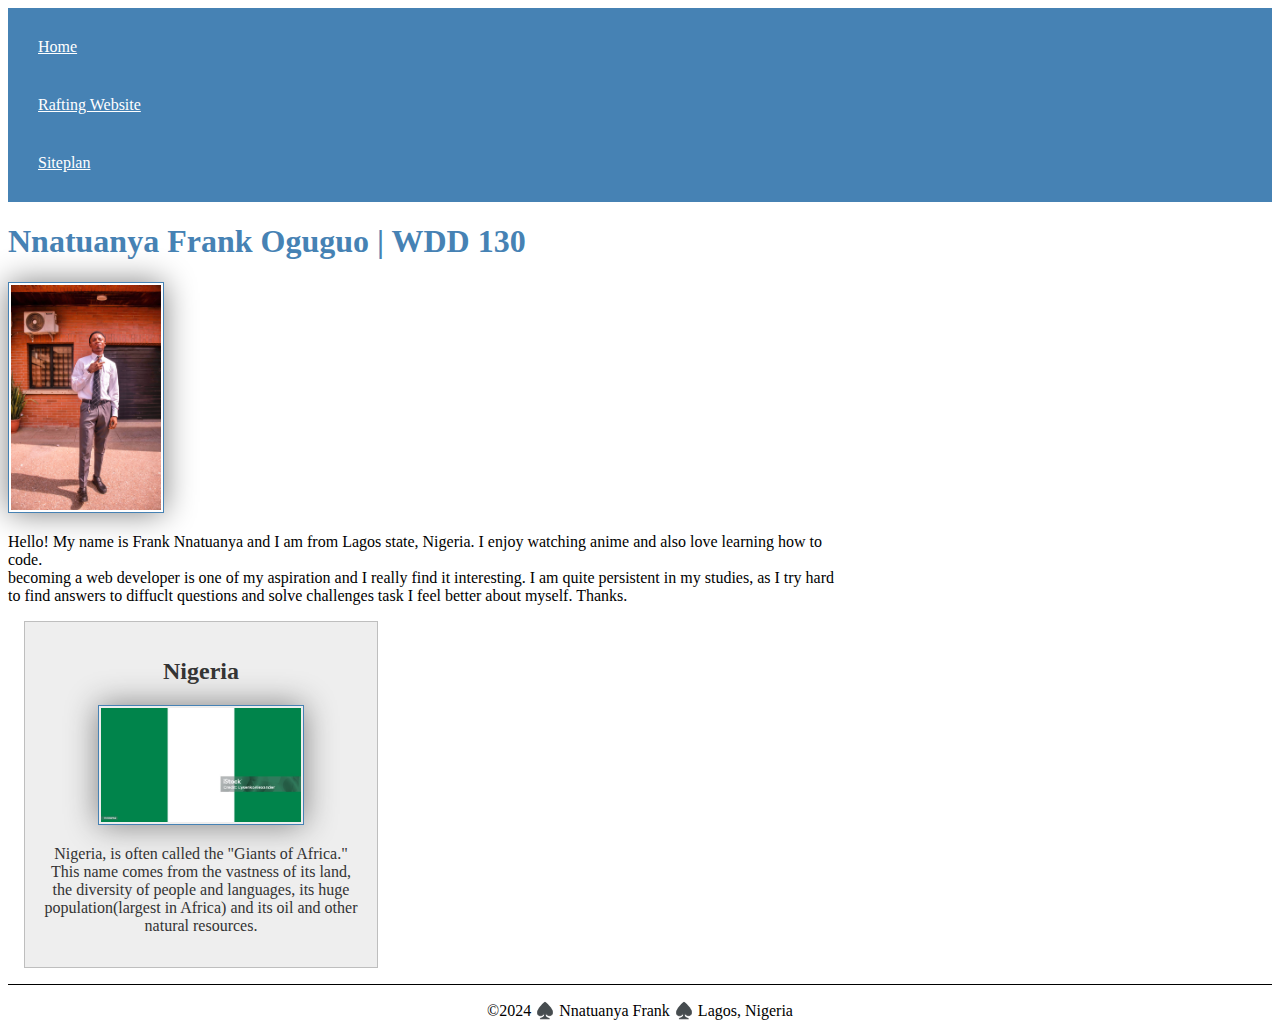
==== index.html @ 7ae845ec "rubric changes" ====
<!DOCTYPE html>
<html lang="en-US">
    <head>
        <meta charset="UTF-8" />
        <meta name="viewport" content="width=device-width,initial-scale=1.0"/>
        <meta http-equiv="X-UA-Compatible" content="IE=edge">
        <title>Nnatuanya Frank | WDD 130 </title>
        <meta name="description" content="Nnatuanya Frank | WDD 130 | Enchancing Home Page."/>
        <meta name="author" content="Nnatuanya Frank"/>
        <link rel="stylesheet" href="styles/styles.css"/>
    </head>
    <body>
        <header>
            <nav>
                <a href="#">Home</a>
                <a href="wwr/">Rafting Website</a>
                <a href="wwr/site-plan-rafting.html">Siteplan</a>
            </nav>
        </header>

        <main>
            <h1>Nnatuanya Frank Oguguo | WDD 130</h1>
            <img class="fit-picture" src="images/profile.jpeg" alt="Frank Nnatuanya" width="200"/>
            <p>Hello! My name is Frank Nnatuanya and I am from Lagos state, Nigeria. I enjoy watching anime and 
            also love learning how to code. <br> becoming a web developer is one of my aspiration and I really find it interesting.
            I am quite persistent in my studies, as I try hard to find answers to diffuclt questions and solve challenges task I feel better about myself. Thanks. 
            </p>
        </main>

        <aside>
            <h2>Nigeria</h2>
            <img src="images/nigeria-flag.jpg" alt="a picture of Green, White, Green"/>
            <p>Nigeria, is often called the "Giants of Africa." This name comes from the vastness of its land, the diversity of people and languages, its huge population(largest in Africa) and its oil and other natural resources.</p>
        </aside>

        <footer> 
            <p>&copy;2024 ♠️ Nnatuanya Frank ♠️ Lagos, Nigeria</p>
        </footer>
    </body>
</html>
---- styles/styles.css ----
nav {
    background-color: steelblue;
    padding:10px;
}

nav a {
    color: white;
    display:  block;
    padding: 20px;
}

h1 {
    color: steelblue;
}

img {
    width: 150px;
    height: auto;
    border: 1px solid steelblue;
    padding: 2px;
    box-shadow: 0 0 30px gray;
}

p {
    padding: 10px;
}

main {
    max-width: 840px;
}

aside { 
    width: 20rem;
    margin: 1rem;
    border: 1px solid rgba(0, 0, 0, 0.2);
    padding: 1rem;
    background-color: #eee;
    color: #333;
    text-align: center; 
}

aside img {
    width: 200px;
    height: auto;
}

p {
    padding:0;
}

footer {
margin-top: 15px;
border-top: 1px solid #000;
text-align: center;

}
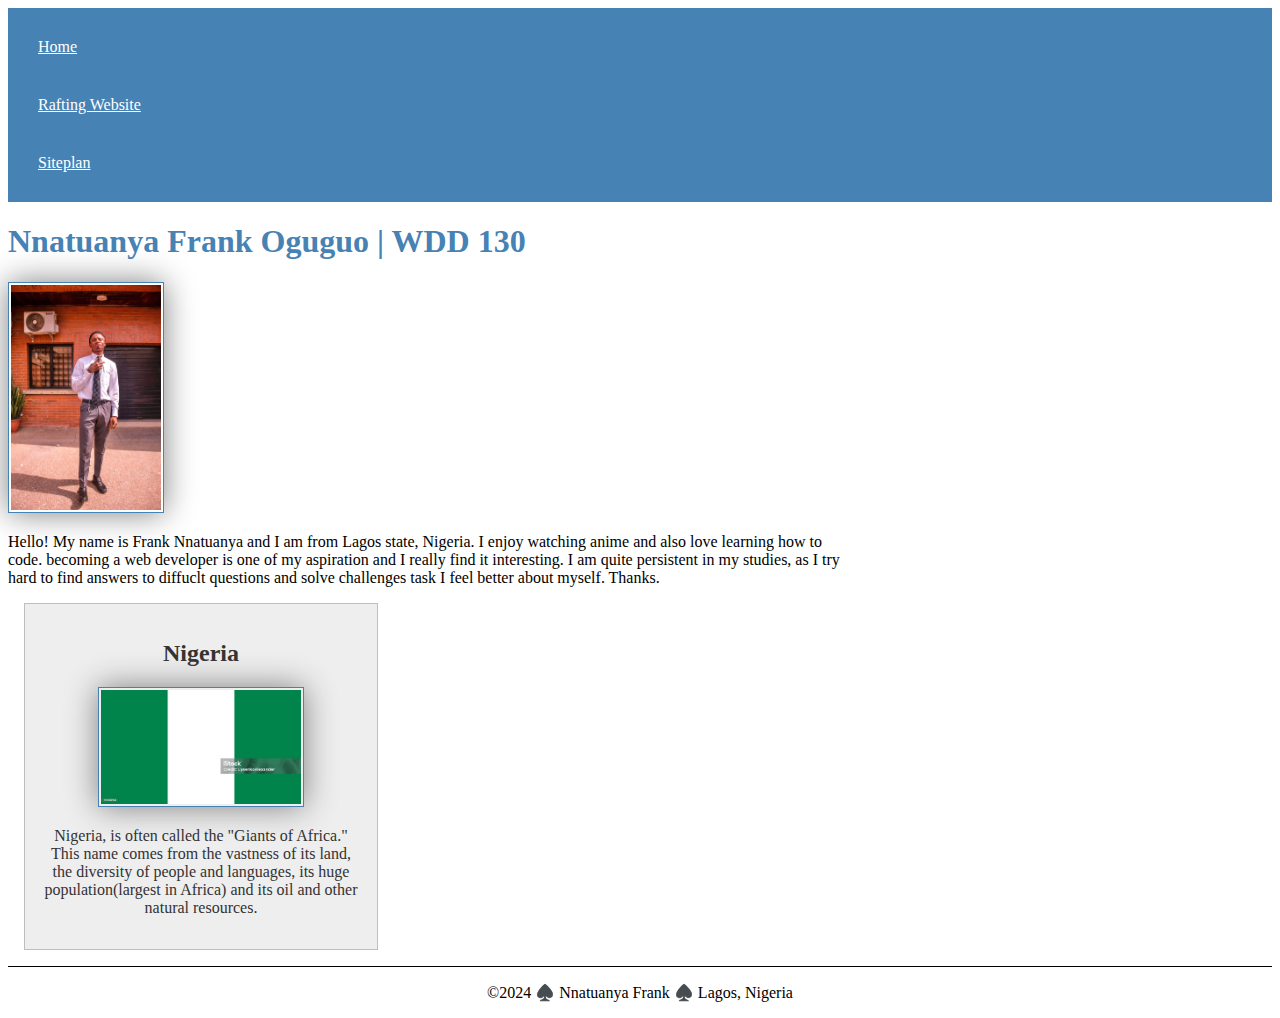
==== commit 5e3e9a0d: ",correct" ====
--- a/index.html
+++ b/index.html
@@ -22,7 +22,7 @@
             <h1>Nnatuanya Frank Oguguo | WDD 130</h1>
             <img class="fit-picture" src="images/profile.jpeg" alt="Frank Nnatuanya" width="200"/>
             <p>Hello! My name is Frank Nnatuanya and I am from Lagos state, Nigeria. I enjoy watching anime and 
-            also love learning how to code. <br> becoming a web developer is one of my aspiration and I really find it interesting.
+            also love learning how to code. becoming a web developer is one of my aspiration and I really find it interesting.
             I am quite persistent in my studies, as I try hard to find answers to diffuclt questions and solve challenges task I feel better about myself. Thanks. 
             </p>
         </main>
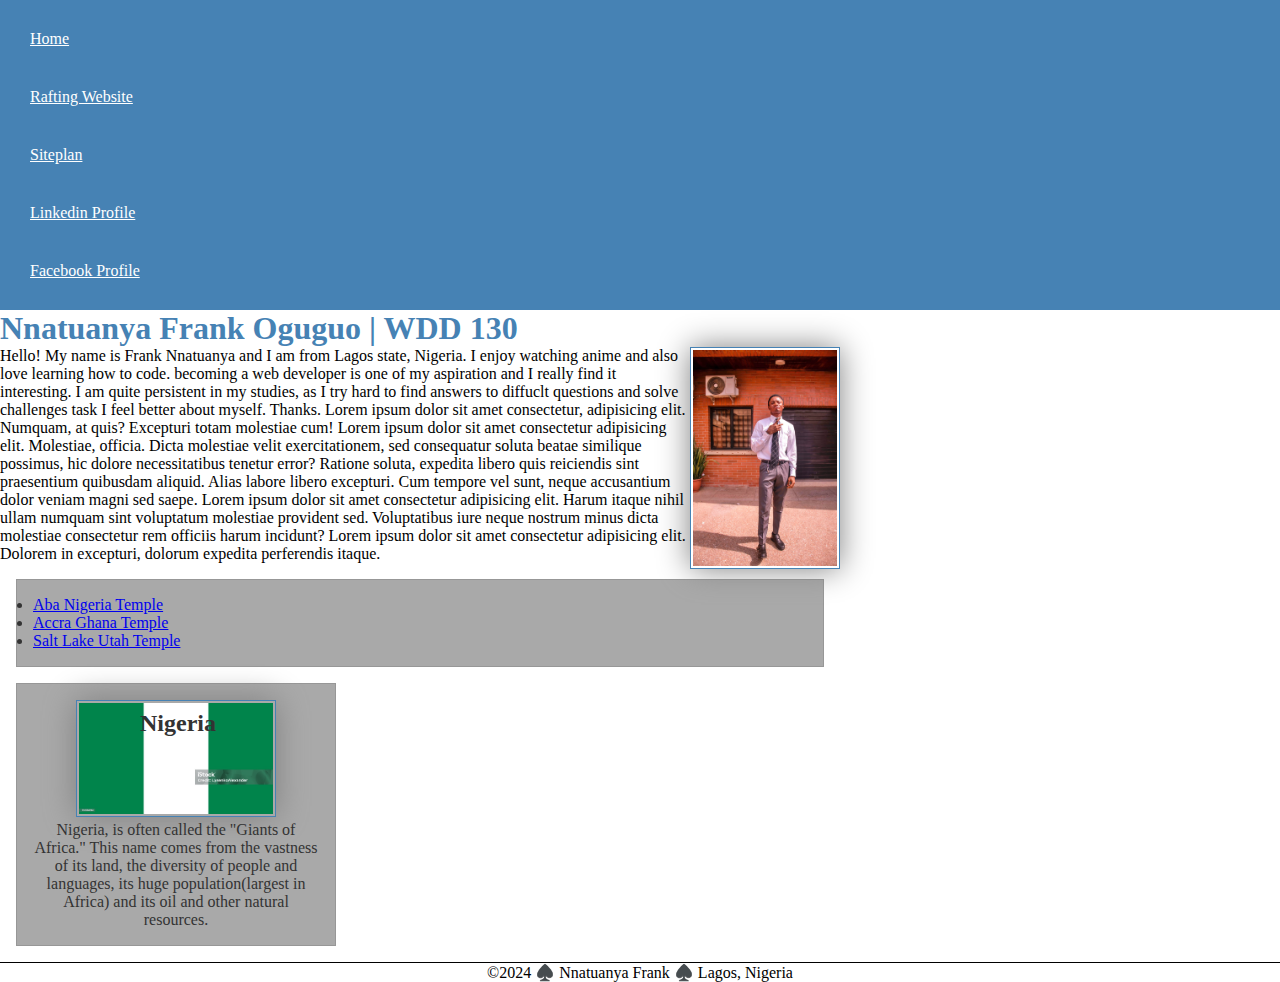
==== commit a24f5c59: "editing" ====
--- a/index.html
+++ b/index.html
@@ -15,6 +15,8 @@
                 <a href="#">Home</a>
                 <a href="wwr/">Rafting Website</a>
                 <a href="wwr/site-plan-rafting.html">Siteplan</a>
+                <a href="www.linkedin.com/in/frank-nnatuanya-7683461b7" target="_blank">Linkedin Profile</a>
+                <a href="https://www.facebook.com/stiles.michael?mibextid=ZbWKwL" target="_blank">Facebook Profile</a>
             </nav>
         </header>
 
@@ -24,10 +26,22 @@
             <p>Hello! My name is Frank Nnatuanya and I am from Lagos state, Nigeria. I enjoy watching anime and 
             also love learning how to code. becoming a web developer is one of my aspiration and I really find it interesting.
             I am quite persistent in my studies, as I try hard to find answers to diffuclt questions and solve challenges task I feel better about myself. Thanks. 
+            Lorem ipsum dolor sit amet consectetur, adipisicing elit. Numquam, at quis? Excepturi totam molestiae cum!
+            Lorem ipsum dolor sit amet consectetur adipisicing elit. Molestiae, officia. Dicta molestiae velit exercitationem, sed consequatur 
+            soluta beatae similique possimus, hic dolore necessitatibus tenetur error? Ratione soluta, expedita libero quis reiciendis sint praesentium quibusdam aliquid. 
+            Alias labore libero excepturi. Cum tempore vel sunt, neque accusantium dolor veniam magni sed saepe.
+            Lorem ipsum dolor sit amet consectetur adipisicing elit. Harum itaque nihil ullam numquam sint voluptatum molestiae provident sed. 
+            Voluptatibus iure neque nostrum minus dicta molestiae consectetur rem officiis harum incidunt? 
+            Lorem ipsum dolor sit amet consectetur adipisicing elit. Dolorem in excepturi, dolorum expedita perferendis itaque.
             </p>
+            <ul class="box">
+                <li><a href="https://www.churchofjesuschrist.org/temples/details/aba-nigeria-temple?lang=eng" target="_blank"> Aba Nigeria Temple</a></li>
+                <li><a href="https://www.churchofjesuschrist.org/temples/details/accra-ghana-temple?lang=eng" target="_blank"> Accra Ghana Temple</a></li>
+                <li><a href="https://www.churchofjesuschrist.org/temples/details/salt-lake-temple?lang=eng" target="_blank">Salt Lake Utah Temple</a></li>
+            </ul>
         </main>
 
-        <aside>
+        <aside class="box">
             <h2>Nigeria</h2>
             <img src="images/nigeria-flag.jpg" alt="a picture of Green, White, Green"/>
             <p>Nigeria, is often called the "Giants of Africa." This name comes from the vastness of its land, the diversity of people and languages, its huge population(largest in Africa) and its oil and other natural resources.</p>
@@ -37,4 +51,5 @@
             <p>&copy;2024 ♠️ Nnatuanya Frank ♠️ Lagos, Nigeria</p>
         </footer>
     </body>
+    <!--last modified on 2/3/2024-->
 </html>
--- a/styles/styles.css
+++ b/styles/styles.css
@@ -1,3 +1,10 @@
+* {
+    margin: 0;
+    padding: 0;
+    box-sizing: border-box;
+}
+
+
 nav {
     background-color: steelblue;
     padding:10px;
@@ -31,11 +38,6 @@
 
 aside { 
     width: 20rem;
-    margin: 1rem;
-    border: 1px solid rgba(0, 0, 0, 0.2);
-    padding: 1rem;
-    background-color: #eee;
-    color: #333;
     text-align: center; 
 }
 
@@ -53,4 +55,24 @@
 border-top: 1px solid #000;
 text-align: center;
 
+}
+
+main img {
+    /*you will most likely have other declarations here*/
+    float: right;
+}
+
+aside h2{
+    position: absolute;
+    top: 710px;
+    left: 140px;
+}
+
+/* Class Selectors */
+.box {
+    margin: 1rem;
+    border: 1px solid rgba(0,0,0,.1);
+    padding: 1rem;
+    background-color: #a9a9a9;
+    color: #333;
 }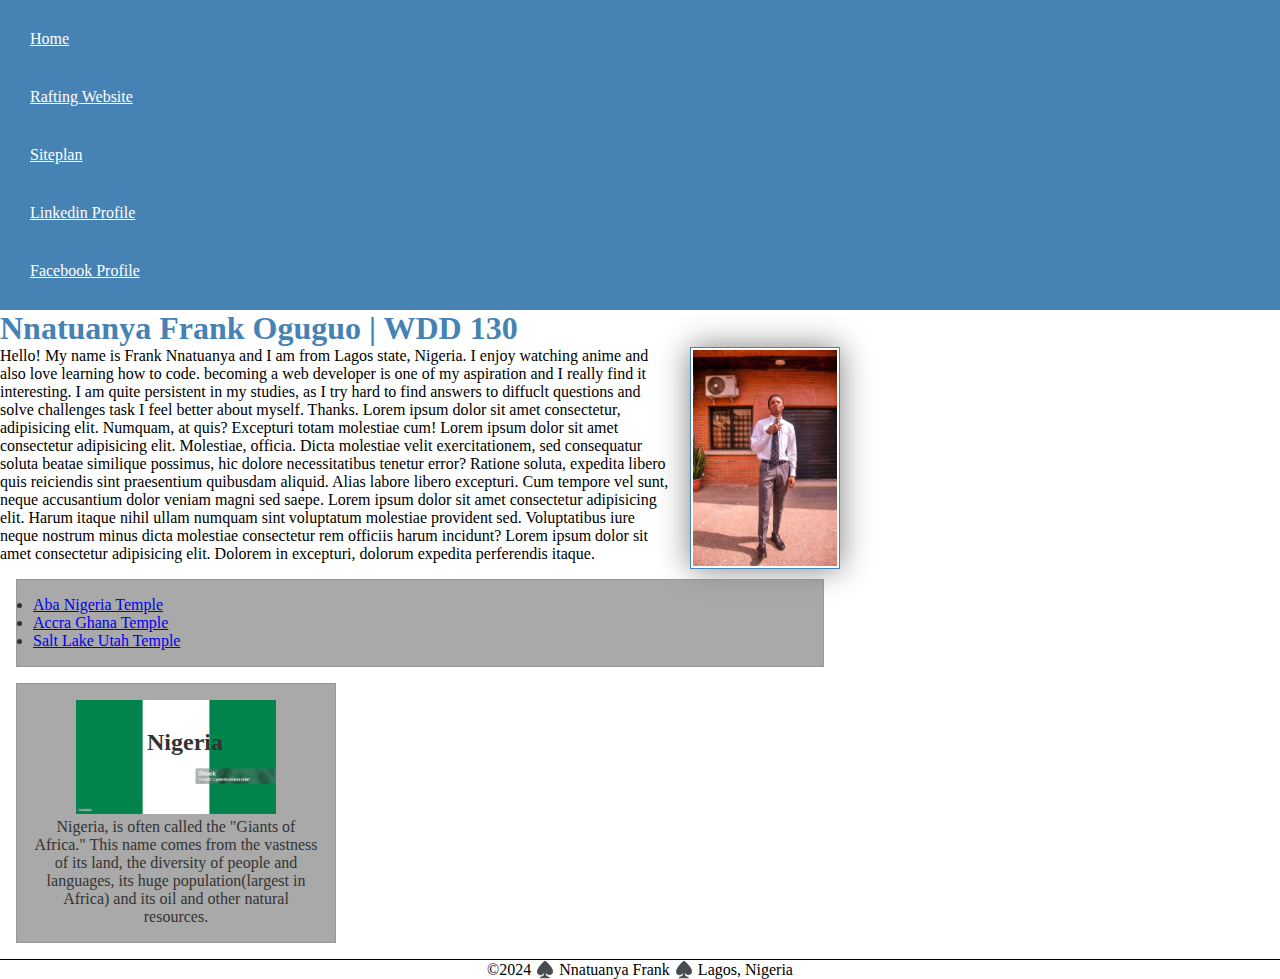
==== commit f8bcbd59: "resubmission changes" ====
--- a/index.html
+++ b/index.html
@@ -1,14 +1,17 @@
+<!-- 2 march 2024 -->
 <!DOCTYPE html>
 <html lang="en-US">
+
     <head>
-        <meta charset="UTF-8" />
-        <meta name="viewport" content="width=device-width,initial-scale=1.0"/>
+        <meta charset="UTF-8">
+        <meta name="viewport" content="width=device-width,initial-scale=1.0">
         <meta http-equiv="X-UA-Compatible" content="IE=edge">
         <title>Nnatuanya Frank | WDD 130 </title>
-        <meta name="description" content="Nnatuanya Frank | WDD 130 | Enchancing Home Page."/>
-        <meta name="author" content="Nnatuanya Frank"/>
-        <link rel="stylesheet" href="styles/styles.css"/>
+        <meta name="description" content="Nnatuanya Frank | WDD 130 | Enchancing Home Page.">
+        <meta name="author" content="Nnatuanya Frank">
+        <link rel="stylesheet" href="styles/styles.css">
     </head>
+
     <body>
         <header>
             <nav>
@@ -22,34 +25,43 @@
 
         <main>
             <h1>Nnatuanya Frank Oguguo | WDD 130</h1>
-            <img class="fit-picture" src="images/profile.jpeg" alt="Frank Nnatuanya" width="200"/>
-            <p>Hello! My name is Frank Nnatuanya and I am from Lagos state, Nigeria. I enjoy watching anime and 
-            also love learning how to code. becoming a web developer is one of my aspiration and I really find it interesting.
-            I am quite persistent in my studies, as I try hard to find answers to diffuclt questions and solve challenges task I feel better about myself. Thanks. 
-            Lorem ipsum dolor sit amet consectetur, adipisicing elit. Numquam, at quis? Excepturi totam molestiae cum!
-            Lorem ipsum dolor sit amet consectetur adipisicing elit. Molestiae, officia. Dicta molestiae velit exercitationem, sed consequatur 
-            soluta beatae similique possimus, hic dolore necessitatibus tenetur error? Ratione soluta, expedita libero quis reiciendis sint praesentium quibusdam aliquid. 
-            Alias labore libero excepturi. Cum tempore vel sunt, neque accusantium dolor veniam magni sed saepe.
-            Lorem ipsum dolor sit amet consectetur adipisicing elit. Harum itaque nihil ullam numquam sint voluptatum molestiae provident sed. 
-            Voluptatibus iure neque nostrum minus dicta molestiae consectetur rem officiis harum incidunt? 
-            Lorem ipsum dolor sit amet consectetur adipisicing elit. Dolorem in excepturi, dolorum expedita perferendis itaque.
+            <img class="fit-picture" src="images/profile.jpeg" alt="Frank Nnatuanya" width="200">
+            <p>Hello! My name is Frank Nnatuanya and I am from Lagos state, Nigeria. I enjoy watching anime and
+                also love learning how to code. becoming a web developer is one of my aspiration and I really find it
+                interesting.
+                I am quite persistent in my studies, as I try hard to find answers to diffuclt questions and solve
+                challenges task I feel better about myself. Thanks.
+                Lorem ipsum dolor sit amet consectetur, adipisicing elit. Numquam, at quis? Excepturi totam molestiae cum!
+                Lorem ipsum dolor sit amet consectetur adipisicing elit. Molestiae, officia. Dicta molestiae velit
+                exercitationem, sed consequatur
+                soluta beatae similique possimus, hic dolore necessitatibus tenetur error? Ratione soluta, expedita libero
+                quis reiciendis sint praesentium quibusdam aliquid.
+                Alias labore libero excepturi. Cum tempore vel sunt, neque accusantium dolor veniam magni sed saepe.
+                Lorem ipsum dolor sit amet consectetur adipisicing elit. Harum itaque nihil ullam numquam sint voluptatum
+                molestiae provident sed.
+                Voluptatibus iure neque nostrum minus dicta molestiae consectetur rem officiis harum incidunt?
+                Lorem ipsum dolor sit amet consectetur adipisicing elit. Dolorem in excepturi, dolorum expedita perferendis
+                itaque.
             </p>
             <ul class="box">
-                <li><a href="https://www.churchofjesuschrist.org/temples/details/aba-nigeria-temple?lang=eng" target="_blank"> Aba Nigeria Temple</a></li>
-                <li><a href="https://www.churchofjesuschrist.org/temples/details/accra-ghana-temple?lang=eng" target="_blank"> Accra Ghana Temple</a></li>
-                <li><a href="https://www.churchofjesuschrist.org/temples/details/salt-lake-temple?lang=eng" target="_blank">Salt Lake Utah Temple</a></li>
+                <li><a href="https://www.churchofjesuschrist.org/temples/details/aba-nigeria-temple?lang=eng"
+                        target="_blank"> Aba Nigeria Temple</a></li>
+                <li><a href="https://www.churchofjesuschrist.org/temples/details/accra-ghana-temple?lang=eng"
+                        target="_blank"> Accra Ghana Temple</a></li>
+                <li><a href="https://www.churchofjesuschrist.org/temples/details/salt-lake-temple?lang=eng"
+                        target="_blank">Salt Lake Utah Temple</a></li>
             </ul>
         </main>
 
         <aside class="box">
             <h2>Nigeria</h2>
-            <img src="images/nigeria-flag.jpg" alt="a picture of Green, White, Green"/>
-            <p>Nigeria, is often called the "Giants of Africa." This name comes from the vastness of its land, the diversity of people and languages, its huge population(largest in Africa) and its oil and other natural resources.</p>
+            <img src="images/nigeria-flag.jpg" alt="a picture of Green, White, Green">
+            <p>Nigeria, is often called the "Giants of Africa." This name comes from the vastness of its land, the diversity
+                of people and languages, its huge population(largest in Africa) and its oil and other natural resources.</p>
         </aside>
 
-        <footer> 
-            <p>&copy;2024 ♠️ Nnatuanya Frank ♠️ Lagos, Nigeria</p>
+        <footer>
+            <p>©2024 ♠️ Nnatuanya Frank ♠️ Lagos, Nigeria</p>
         </footer>
     </body>
-    <!--last modified on 2/3/2024-->
 </html>
--- a/styles/styles.css
+++ b/styles/styles.css
@@ -20,12 +20,14 @@
     color: steelblue;
 }
 
-img {
+main img {
     width: 150px;
     height: auto;
     border: 1px solid steelblue;
     padding: 2px;
     box-shadow: 0 0 30px gray;
+    float: right;
+    margin: 0 0 1rem 1rem;
 }
 
 p {
@@ -39,6 +41,7 @@
 aside { 
     width: 20rem;
     text-align: center; 
+    position: relative;
 }
 
 aside img {
@@ -57,16 +60,14 @@
 
 }
 
-main img {
-    /*you will most likely have other declarations here*/
-    float: right;
-}
+
 
 aside h2{
     position: absolute;
-    top: 710px;
-    left: 140px;
+    top: 45px;
+    left: 130px;
 }
+
 
 /* Class Selectors */
 .box {
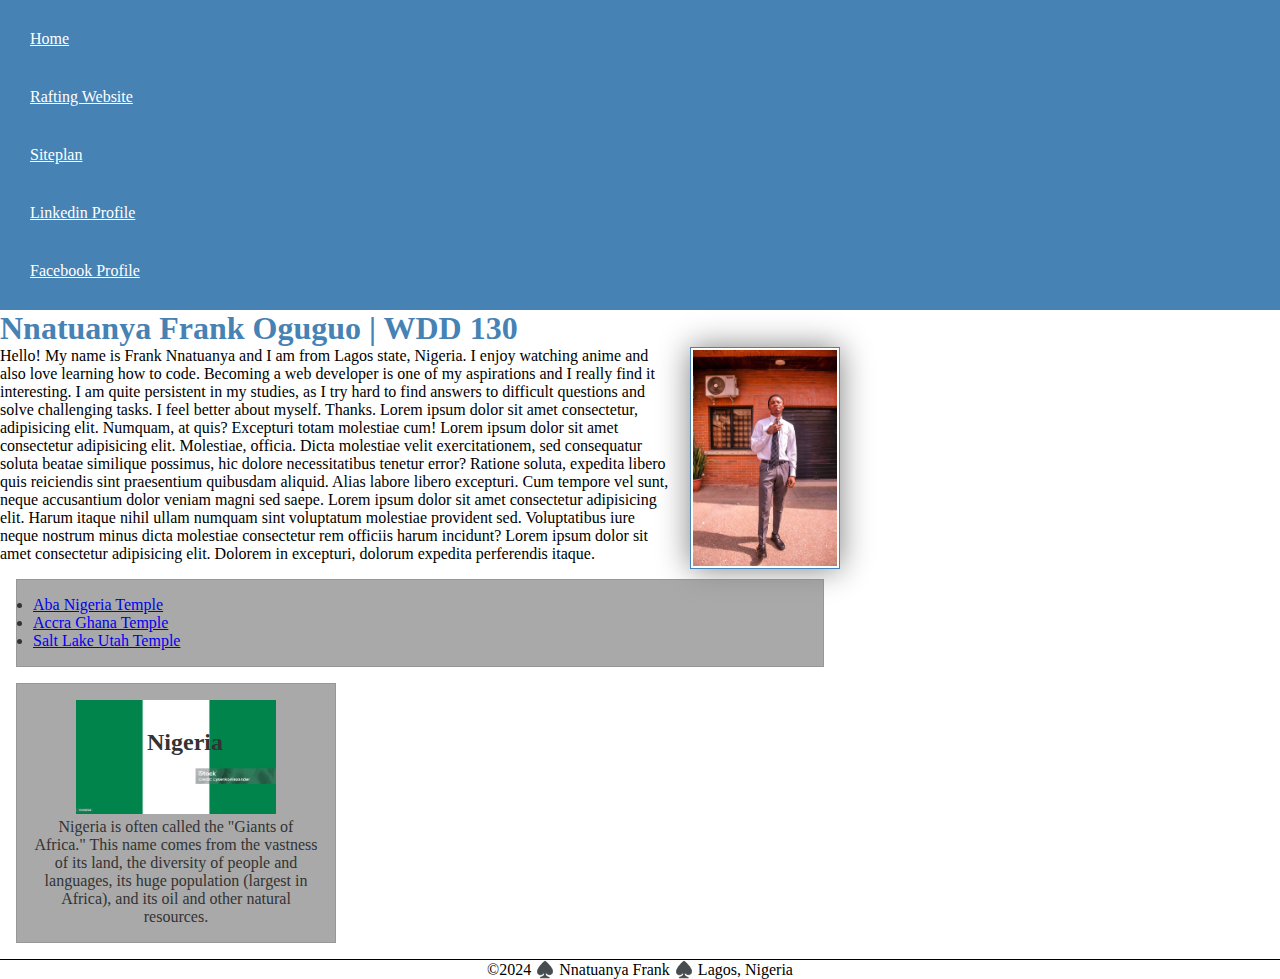
==== commit 3ab76031: "recent changes" ====
--- a/index.html
+++ b/index.html
@@ -1,67 +1,55 @@
-<!-- 2 march 2024 -->
 <!DOCTYPE html>
 <html lang="en-US">
 
-    <head>
-        <meta charset="UTF-8">
-        <meta name="viewport" content="width=device-width,initial-scale=1.0">
-        <meta http-equiv="X-UA-Compatible" content="IE=edge">
-        <title>Nnatuanya Frank | WDD 130 </title>
-        <meta name="description" content="Nnatuanya Frank | WDD 130 | Enchancing Home Page.">
-        <meta name="author" content="Nnatuanya Frank">
-        <link rel="stylesheet" href="styles/styles.css">
-    </head>
+<head>
+    <meta charset="UTF-8">
+    <meta name="viewport" content="width=device-width, initial-scale=1.0">
+    <meta http-equiv="X-UA-Compatible" content="IE=edge">
+    <title>Nnatuanya Frank | WDD 130</title>
+    <meta name="description" content="Nnatuanya Frank | WDD 130 | Enhancing Home Page.">
+    <meta name="author" content="Nnatuanya Frank">
+    <link rel="stylesheet" href="styles/styles.css">
+</head>
 
-    <body>
-        <header>
-            <nav>
-                <a href="#">Home</a>
-                <a href="wwr/">Rafting Website</a>
-                <a href="wwr/site-plan-rafting.html">Siteplan</a>
-                <a href="www.linkedin.com/in/frank-nnatuanya-7683461b7" target="_blank">Linkedin Profile</a>
-                <a href="https://www.facebook.com/stiles.michael?mibextid=ZbWKwL" target="_blank">Facebook Profile</a>
-            </nav>
-        </header>
+<body>
+    <header>
+        <nav>
+            <a href="#">Home</a>
+            <a href="wwr/">Rafting Website</a>
+            <a href="wwr/site-plan-rafting.html">Siteplan</a>
+            <a href="https://www.linkedin.com/in/frank-nnatuanya-7683461b7" target="_blank">Linkedin Profile</a>
+            <a href="https://www.facebook.com/stiles.michael?mibextid=ZbWKwL" target="_blank">Facebook Profile</a>
+        </nav>
+    </header>
 
-        <main>
-            <h1>Nnatuanya Frank Oguguo | WDD 130</h1>
-            <img class="fit-picture" src="images/profile.jpeg" alt="Frank Nnatuanya" width="200">
-            <p>Hello! My name is Frank Nnatuanya and I am from Lagos state, Nigeria. I enjoy watching anime and
-                also love learning how to code. becoming a web developer is one of my aspiration and I really find it
-                interesting.
-                I am quite persistent in my studies, as I try hard to find answers to diffuclt questions and solve
-                challenges task I feel better about myself. Thanks.
-                Lorem ipsum dolor sit amet consectetur, adipisicing elit. Numquam, at quis? Excepturi totam molestiae cum!
-                Lorem ipsum dolor sit amet consectetur adipisicing elit. Molestiae, officia. Dicta molestiae velit
-                exercitationem, sed consequatur
-                soluta beatae similique possimus, hic dolore necessitatibus tenetur error? Ratione soluta, expedita libero
-                quis reiciendis sint praesentium quibusdam aliquid.
-                Alias labore libero excepturi. Cum tempore vel sunt, neque accusantium dolor veniam magni sed saepe.
-                Lorem ipsum dolor sit amet consectetur adipisicing elit. Harum itaque nihil ullam numquam sint voluptatum
-                molestiae provident sed.
-                Voluptatibus iure neque nostrum minus dicta molestiae consectetur rem officiis harum incidunt?
-                Lorem ipsum dolor sit amet consectetur adipisicing elit. Dolorem in excepturi, dolorum expedita perferendis
-                itaque.
-            </p>
-            <ul class="box">
-                <li><a href="https://www.churchofjesuschrist.org/temples/details/aba-nigeria-temple?lang=eng"
-                        target="_blank"> Aba Nigeria Temple</a></li>
-                <li><a href="https://www.churchofjesuschrist.org/temples/details/accra-ghana-temple?lang=eng"
-                        target="_blank"> Accra Ghana Temple</a></li>
-                <li><a href="https://www.churchofjesuschrist.org/temples/details/salt-lake-temple?lang=eng"
-                        target="_blank">Salt Lake Utah Temple</a></li>
-            </ul>
-        </main>
+    <main>
+        <h1>Nnatuanya Frank Oguguo | WDD 130</h1>
+        <img class="fit-picture" src="images/profile.jpeg" alt="Frank Nnatuanya" width="200">
+        <p>Hello! My name is Frank Nnatuanya and I am from Lagos state, Nigeria. I enjoy watching anime and also love learning how to code. Becoming a web developer is one of my aspirations and I really find it interesting.
+            I am quite persistent in my studies, as I try hard to find answers to difficult questions and solve challenging tasks. I feel better about myself. Thanks.
+            Lorem ipsum dolor sit amet consectetur, adipisicing elit. Numquam, at quis? Excepturi totam molestiae cum!
+            Lorem ipsum dolor sit amet consectetur adipisicing elit. Molestiae, officia. Dicta molestiae velit exercitationem, sed consequatur soluta beatae similique possimus, hic dolore necessitatibus tenetur error? Ratione soluta, expedita libero quis reiciendis sint praesentium quibusdam aliquid.
+            Alias labore libero excepturi. Cum tempore vel sunt, neque accusantium dolor veniam magni sed saepe.
+            Lorem ipsum dolor sit amet consectetur adipisicing elit. Harum itaque nihil ullam numquam sint voluptatum molestiae provident sed.
+            Voluptatibus iure neque nostrum minus dicta molestiae consectetur rem officiis harum incidunt?
+            Lorem ipsum dolor sit amet consectetur adipisicing elit. Dolorem in excepturi, dolorum expedita perferendis itaque.
+        </p>
+        <ul class="box">
+            <li><a href="https://www.churchofjesuschrist.org/temples/details/aba-nigeria-temple?lang=eng" target="_blank"> Aba Nigeria Temple</a></li>
+            <li><a href="https://www.churchofjesuschrist.org/temples/details/accra-ghana-temple?lang=eng" target="_blank"> Accra Ghana Temple</a></li>
+            <li><a href="https://www.churchofjesuschrist.org/temples/details/salt-lake-temple?lang=eng" target="_blank">Salt Lake Utah Temple</a></li>
+        </ul>
+    </main>
 
-        <aside class="box">
-            <h2>Nigeria</h2>
-            <img src="images/nigeria-flag.jpg" alt="a picture of Green, White, Green">
-            <p>Nigeria, is often called the "Giants of Africa." This name comes from the vastness of its land, the diversity
-                of people and languages, its huge population(largest in Africa) and its oil and other natural resources.</p>
-        </aside>
+    <aside class="box">
+        <h2>Nigeria</h2>
+        <img src="images/nigeria-flag.jpg" alt="a picture of Green, White, Green">
+        <p>Nigeria is often called the "Giants of Africa." This name comes from the vastness of its land, the diversity of people and languages, its huge population (largest in Africa), and its oil and other natural resources.</p>
+    </aside>
 
-        <footer>
-            <p>©2024 ♠️ Nnatuanya Frank ♠️ Lagos, Nigeria</p>
-        </footer>
-    </body>
-</html>
+    <footer>
+        <p>©2024 ♠️ Nnatuanya Frank ♠️ Lagos, Nigeria</p>
+    </footer>
+</body>
+
+</html>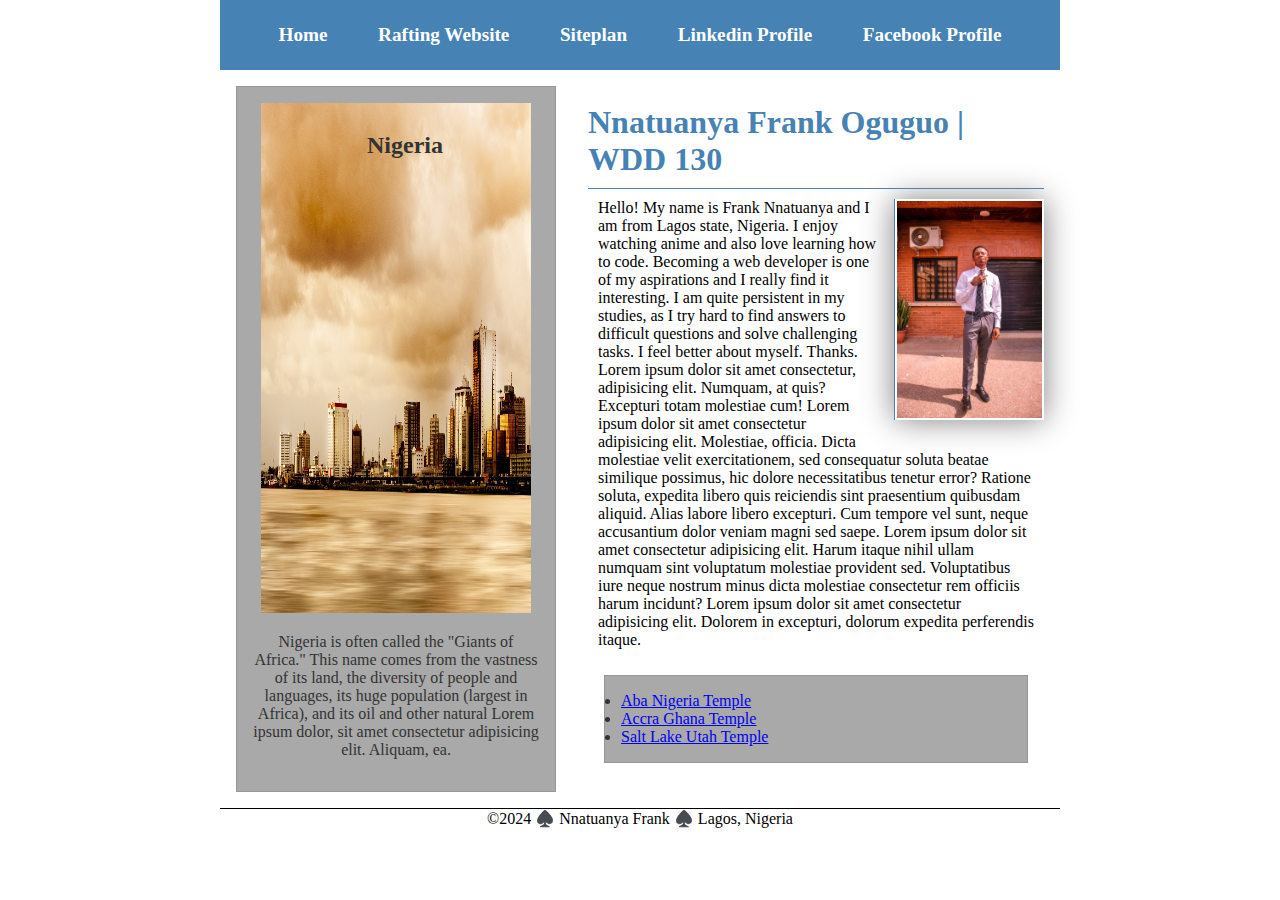
==== commit ab52bc80: "to get complete mark" ====
--- a/index.html
+++ b/index.html
@@ -12,6 +12,7 @@
 </head>
 
 <body>
+    
     <header>
         <nav>
             <a href="#">Home</a>
@@ -21,31 +22,35 @@
             <a href="https://www.facebook.com/stiles.michael?mibextid=ZbWKwL" target="_blank">Facebook Profile</a>
         </nav>
     </header>
-
-    <main>
-        <h1>Nnatuanya Frank Oguguo | WDD 130</h1>
-        <img class="fit-picture" src="images/profile.jpeg" alt="Frank Nnatuanya" width="200">
-        <p>Hello! My name is Frank Nnatuanya and I am from Lagos state, Nigeria. I enjoy watching anime and also love learning how to code. Becoming a web developer is one of my aspirations and I really find it interesting.
-            I am quite persistent in my studies, as I try hard to find answers to difficult questions and solve challenging tasks. I feel better about myself. Thanks.
-            Lorem ipsum dolor sit amet consectetur, adipisicing elit. Numquam, at quis? Excepturi totam molestiae cum!
-            Lorem ipsum dolor sit amet consectetur adipisicing elit. Molestiae, officia. Dicta molestiae velit exercitationem, sed consequatur soluta beatae similique possimus, hic dolore necessitatibus tenetur error? Ratione soluta, expedita libero quis reiciendis sint praesentium quibusdam aliquid.
-            Alias labore libero excepturi. Cum tempore vel sunt, neque accusantium dolor veniam magni sed saepe.
-            Lorem ipsum dolor sit amet consectetur adipisicing elit. Harum itaque nihil ullam numquam sint voluptatum molestiae provident sed.
-            Voluptatibus iure neque nostrum minus dicta molestiae consectetur rem officiis harum incidunt?
-            Lorem ipsum dolor sit amet consectetur adipisicing elit. Dolorem in excepturi, dolorum expedita perferendis itaque.
-        </p>
-        <ul class="box">
-            <li><a href="https://www.churchofjesuschrist.org/temples/details/aba-nigeria-temple?lang=eng" target="_blank"> Aba Nigeria Temple</a></li>
-            <li><a href="https://www.churchofjesuschrist.org/temples/details/accra-ghana-temple?lang=eng" target="_blank"> Accra Ghana Temple</a></li>
-            <li><a href="https://www.churchofjesuschrist.org/temples/details/salt-lake-temple?lang=eng" target="_blank">Salt Lake Utah Temple</a></li>
-        </ul>
-    </main>
-
-    <aside class="box">
-        <h2>Nigeria</h2>
-        <img src="images/nigeria-flag.jpg" alt="a picture of Green, White, Green">
-        <p>Nigeria is often called the "Giants of Africa." This name comes from the vastness of its land, the diversity of people and languages, its huge population (largest in Africa), and its oil and other natural resources.</p>
-    </aside>
+    
+    <div class="grid">
+        <main>
+            <h1>Nnatuanya Frank Oguguo | WDD 130</h1>
+            <img class="fit-picture" src="images/profile.jpeg" alt="Frank Nnatuanya" width="200">
+            <p>Hello! My name is Frank Nnatuanya and I am from Lagos state, Nigeria. I enjoy watching anime and also love learning how to code. Becoming a web developer is one of my aspirations and I really find it interesting.
+                I am quite persistent in my studies, as I try hard to find answers to difficult questions and solve challenging tasks. I feel better about myself. Thanks.
+                Lorem ipsum dolor sit amet consectetur, adipisicing elit. Numquam, at quis? Excepturi totam molestiae cum!
+                Lorem ipsum dolor sit amet consectetur adipisicing elit. Molestiae, officia. Dicta molestiae velit exercitationem, sed consequatur soluta beatae similique possimus, hic dolore necessitatibus tenetur error? Ratione soluta, expedita libero quis reiciendis sint praesentium quibusdam aliquid.
+                Alias labore libero excepturi. Cum tempore vel sunt, neque accusantium dolor veniam magni sed saepe.
+                Lorem ipsum dolor sit amet consectetur adipisicing elit. Harum itaque nihil ullam numquam sint voluptatum molestiae provident sed.
+                Voluptatibus iure neque nostrum minus dicta molestiae consectetur rem officiis harum incidunt?
+                Lorem ipsum dolor sit amet consectetur adipisicing elit. Dolorem in excepturi, dolorum expedita perferendis itaque.
+            </p>
+            <ul class="box">
+                <li><a href="https://www.churchofjesuschrist.org/temples/details/aba-nigeria-temple?lang=eng" target="_blank"> Aba Nigeria Temple</a></li>
+                <li><a href="https://www.churchofjesuschrist.org/temples/details/accra-ghana-temple?lang=eng" target="_blank"> Accra Ghana Temple</a></li>
+                <li><a href="https://www.churchofjesuschrist.org/temples/details/salt-lake-temple?lang=eng" target="_blank">Salt Lake Utah Temple</a></li>
+            </ul>
+        </main>
+                
+        <aside class="box">
+            <h2>Nigeria</h2>
+            <img src="images/Lagos-skyline-smog-pollution-lagos-nigeria-landscape-WOIMA-Corporation.jpg" alt="a picture of multitude of people and buses">
+            <p>Nigeria is often called the "Giants of Africa." This name comes from the vastness of its land, the diversity of people and languages, its huge population (largest in Africa), and its oil and other natural Lorem ipsum dolor, sit amet consectetur adipisicing elit. Aliquam, ea.</resources></p>
+        </aside>
+    </div>
+    
+    
 
     <footer>
         <p>©2024 ♠️ Nnatuanya Frank ♠️ Lagos, Nigeria</p>
--- a/styles/styles.css
+++ b/styles/styles.css
@@ -1,4 +1,4 @@
-* {
+*{
     margin: 0;
     padding: 0;
     box-sizing: border-box;
@@ -7,30 +7,48 @@
 
 nav {
     background-color: steelblue;
-    padding:10px;
+    padding: 1rem;
+    display: flex;
+    justify-content: space-evenly;
+    align-items: center;
+
 }
 
 nav a {
     color: white;
     display:  block;
-    padding: 20px;
+    padding: 0.5rem;
+    text-decoration: none;
+    font-size: 1.2rem;
+    font-weight: 700;
+
 }
+
+nav a:hover {
+    color: darkblue;
+}
+
 
 h1 {
     color: steelblue;
+    border-bottom: 1px solid steelblue;
+    padding-top: 5px;
+    padding-bottom:10px ;
+    
 }
 
 main img {
     width: 150px;
     height: auto;
-    border: 1px solid steelblue;
+    border-left: 1px solid steelblue;
     padding: 2px;
     box-shadow: 0 0 30px gray;
     float: right;
     margin: 0 0 1rem 1rem;
+    margin-top: 10px;
 }
 
-p {
+main p {
     padding: 10px;
 }
 
@@ -42,11 +60,17 @@
     width: 20rem;
     text-align: center; 
     position: relative;
+    grid-column: 1;
+    grid-row: 1;
+
 }
 
-aside img {
-    width: 200px;
-    height: auto;
+.box img {
+    width: 270px;
+    height: 510px;
+
+
+    
 }
 
 p {
@@ -76,4 +100,28 @@
     padding: 1rem;
     background-color: #a9a9a9;
     color: #333;
-}+    
+    
+}
+
+header,.grid, footer {
+    max-width: 840px;
+    margin: 0 auto;
+}
+
+.grid{
+    display: grid;
+    align-items: center;
+}
+
+main {
+    grid-column: 2/3;
+    margin: 1rem;
+
+}
+
+
+.box p { 
+    margin: 1em 0;
+}
+
